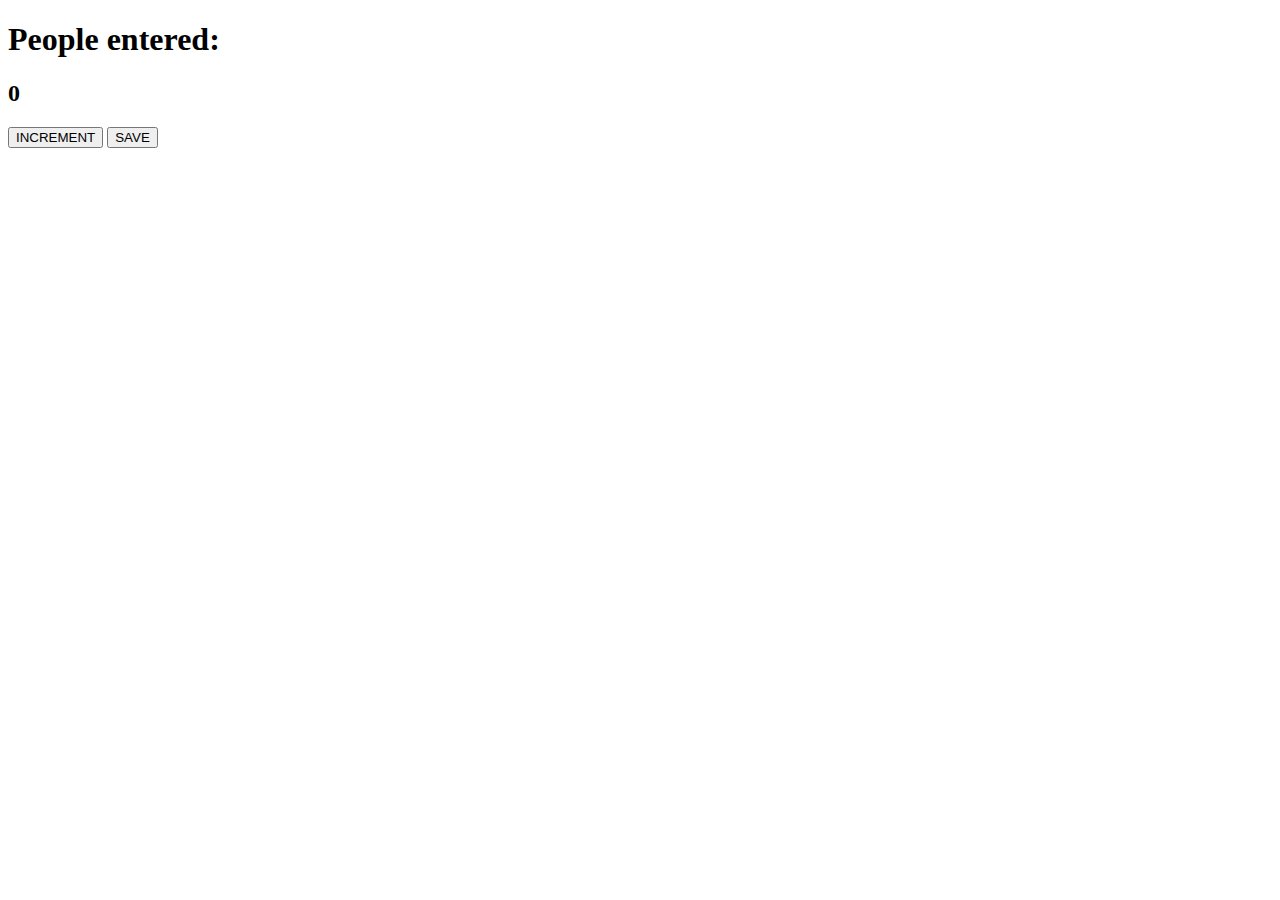
==== index.html @ 76e734ca "JS 1st session" ====
<!DOCTYPE html>
<html lang="en">
<head>
    <meta charset="UTF-8">
    <meta name="viewport" content="width=device-width, initial-scale=1.0">
    <title>Document</title>
</head>
<body>
    <h1>People entered:</h1>
    <h2 id="count-el">0</h2>
    <button id="increment-btn" onclick="increment()">INCREMENT</button>
    <button id="save-btn" onclick="save()">SAVE</button>
    <p id="save-el"></p>
    <script src="index.js"></script>
</body>
</html>
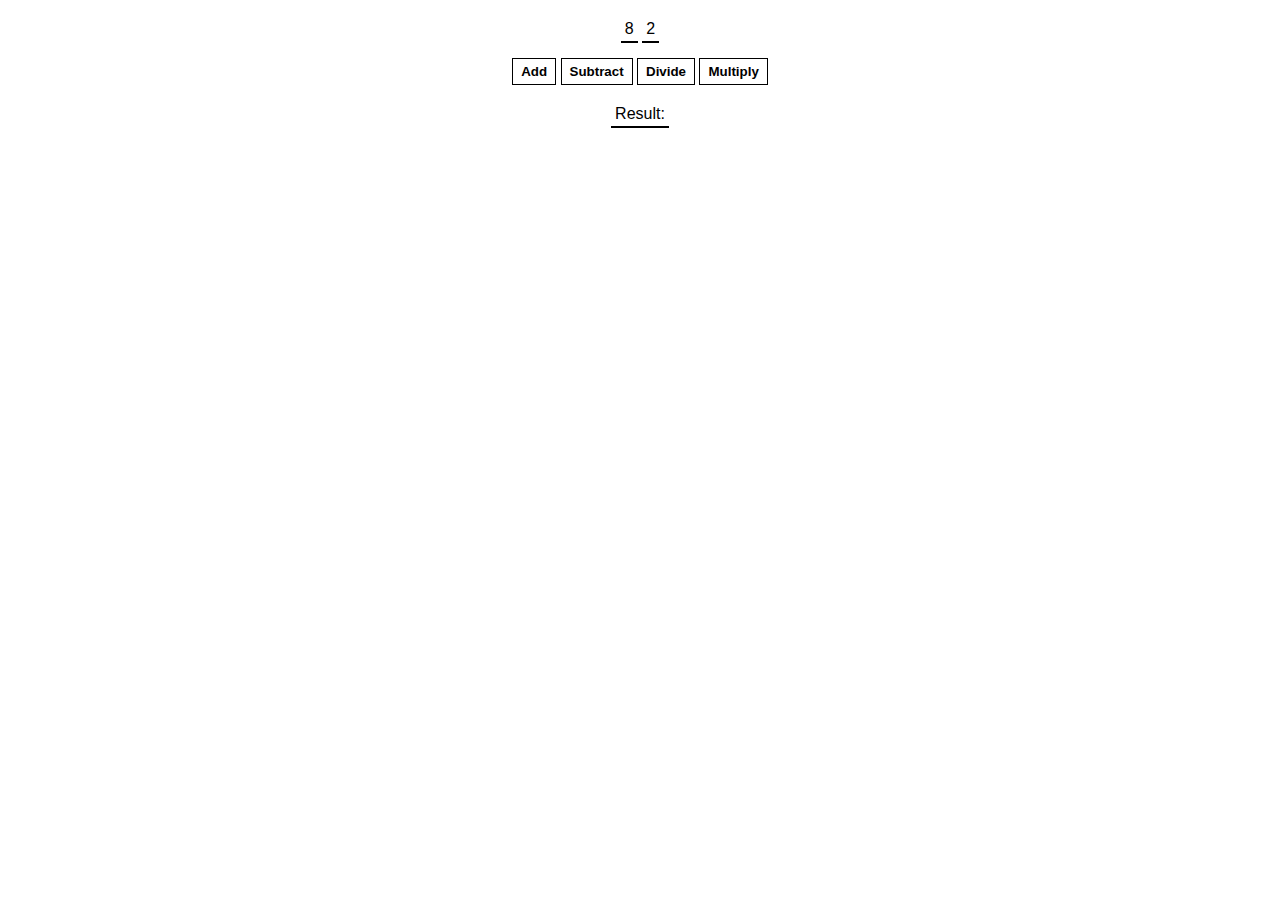
==== commit a68f6820: "time 1:32" ====
--- a/index.html
+++ b/index.html
@@ -1,16 +1,17 @@
-<!DOCTYPE html>
-<html lang="en">
-<head>
-    <meta charset="UTF-8">
-    <meta name="viewport" content="width=device-width, initial-scale=1.0">
-    <title>Document</title>
-</head>
-<body>
-    <h1>People entered:</h1>
-    <h2 id="count-el">0</h2>
-    <button id="increment-btn" onclick="increment()">INCREMENT</button>
-    <button id="save-btn" onclick="save()">SAVE</button>
-    <p id="save-el"></p>
-    <script src="index.js"></script>
-</body>
+<html>
+    <head>
+        <link rel="stylesheet" href="index.css">
+    </head>
+    <body>
+        <span id="num1-el"></span>
+        <span id="num2-el"></span>
+        <br>
+        <button onclick="add()">Add</button>
+        <button onclick="subtract()">Subtract</button>
+        <button onclick="divide()">Divide</button>
+        <button onclick="multiply()">Multiply</button>
+        <br>
+        <span id="sum-el">Result: </span>
+        <script src="index.js"></script>
+    </body>
 </html>--- a/index.css
+++ b/index.css
@@ -0,0 +1,21 @@
+body {
+    font-family: Arial, Helvetica, sans-serif;
+    padding: 20px 0;
+    margin: 0;
+    text-align: center;
+}
+
+span {
+    border-bottom: 2px solid black;
+    padding: 4px;
+}
+
+button {
+    margin: 20px 0;
+    background: white;
+    color: black;
+    border: 1px solid black;
+    font-weight: bold;
+    cursor: pointer;
+    padding: 5px 8px;
+}
